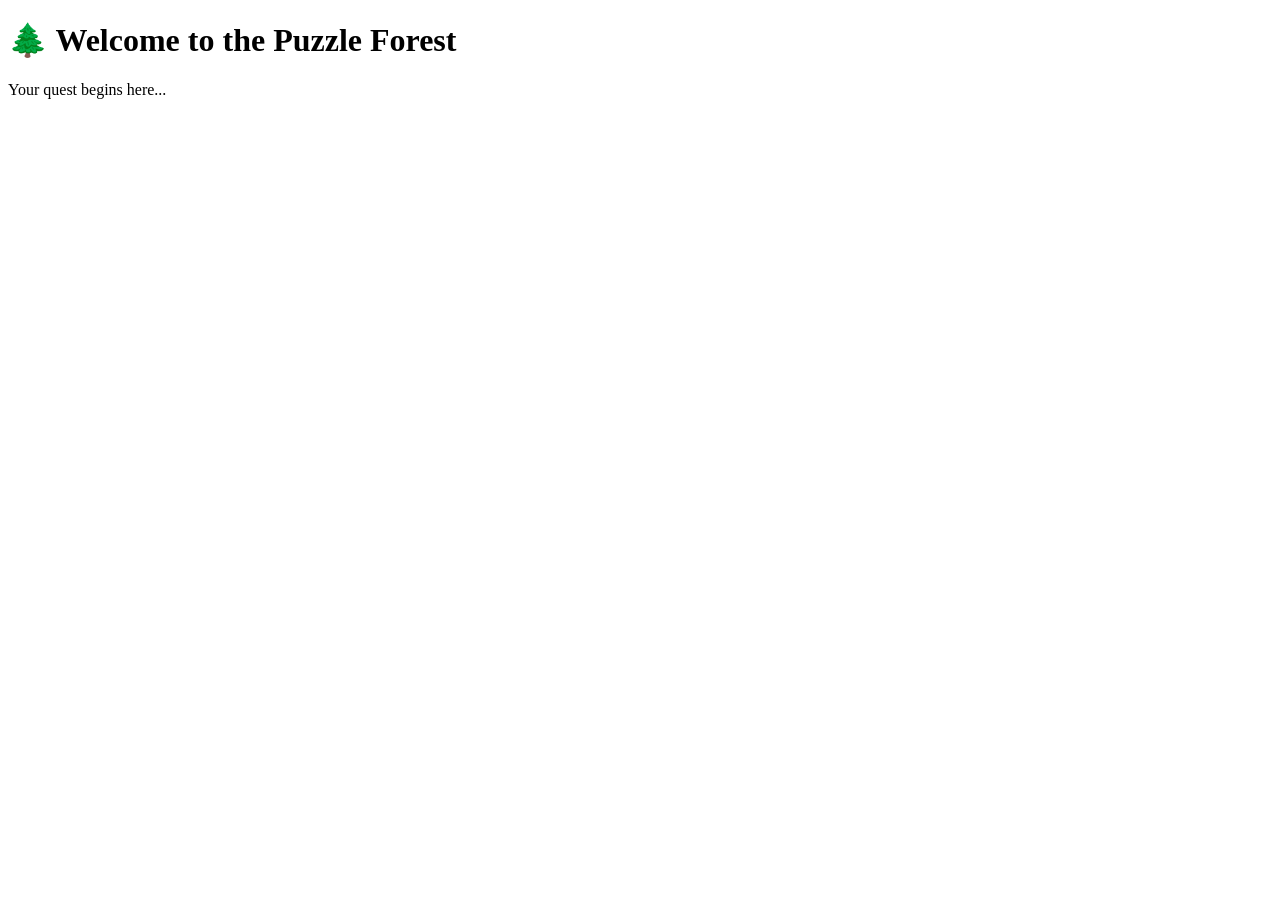
==== templates/index.html @ e7c9b9ab "Initial commit - basic Flask app setup" ====
<!DOCTYPE html>
<!-- This tells the browser: "Hey, this is an HTML file" -->

<html>
<!-- Everything in your webpage lives inside these html tags -->

<head>
    <!-- The head is invisible to visitors — it holds background info about the page -->
    <title>Where's My Johnny</title>
    <!-- This is the text that appears on the browser tab -->
</head>

<body>
    <!-- Everything inside body is what visitors actually SEE on the page -->

    <h1>🌲 Welcome to the Puzzle Forest</h1>
    <!-- h1 = the biggest heading on the page, like a title -->

    <p>Your quest begins here...</p>
    <!-- p = a paragraph of text -->

</body>

</html>
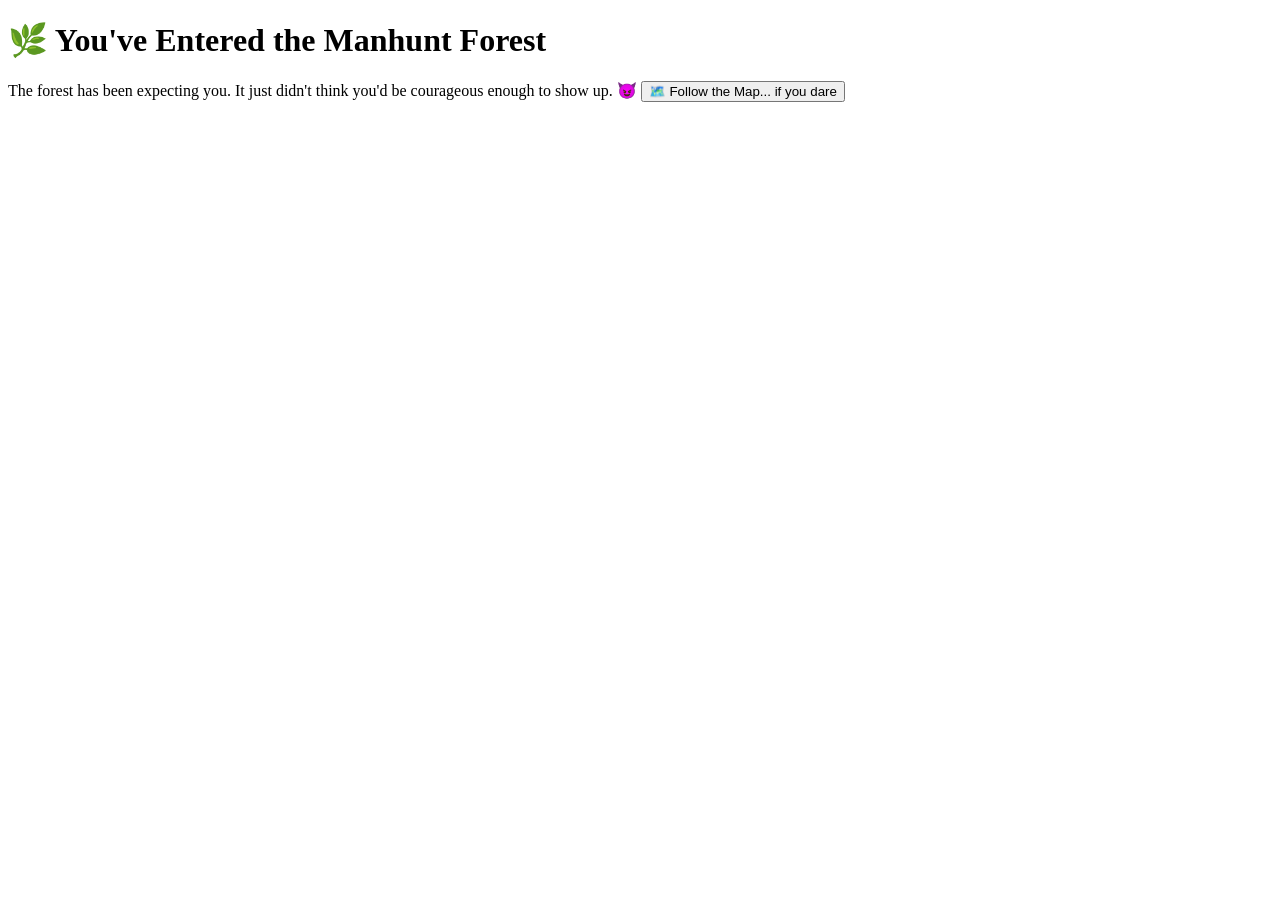
==== commit f08fd157: "Completed Manhunt Quest Game" ====
--- a/templates/index.html
+++ b/templates/index.html
@@ -1,24 +1,24 @@
 <!DOCTYPE html>
-<!-- This tells the browser: "Hey, this is an HTML file" -->
-
 <html>
-<!-- Everything in your webpage lives inside these html tags -->
-
 <head>
-    <!-- The head is invisible to visitors — it holds background info about the page -->
-    <title>Where's My Johnny</title>
-    <!-- This is the text that appears on the browser tab -->
+    <title>Manhunt | You Shouldn't Be Here</title>
+    <link rel="stylesheet" href="{{ url_for('static', filename='style.css') }}">
 </head>
 
 <body>
-    <!-- Everything inside body is what visitors actually SEE on the page -->
 
-    <h1>🌲 Welcome to the Puzzle Forest</h1>
-    <!-- h1 = the biggest heading on the page, like a title -->
+    <!-- Main spooky title -->
+    <h1>🌿 You've Entered the Manhunt Forest</h1>
 
-    <p>Your quest begins here...</p>
-    <!-- p = a paragraph of text -->
+   <!-- Dark humorous subtitle -->
+    <p>
+        The forest has been expecting you. 
+        It just didn't think you'd be courageous enough to show up. 😈
+
+    <!-- Map button leading to first puzzle -->
+ <a href="/quest">
+        <button>🗺️ Follow the Map... if you dare</button>
+    </a>
 
 </body>
-
-</html>+</html>
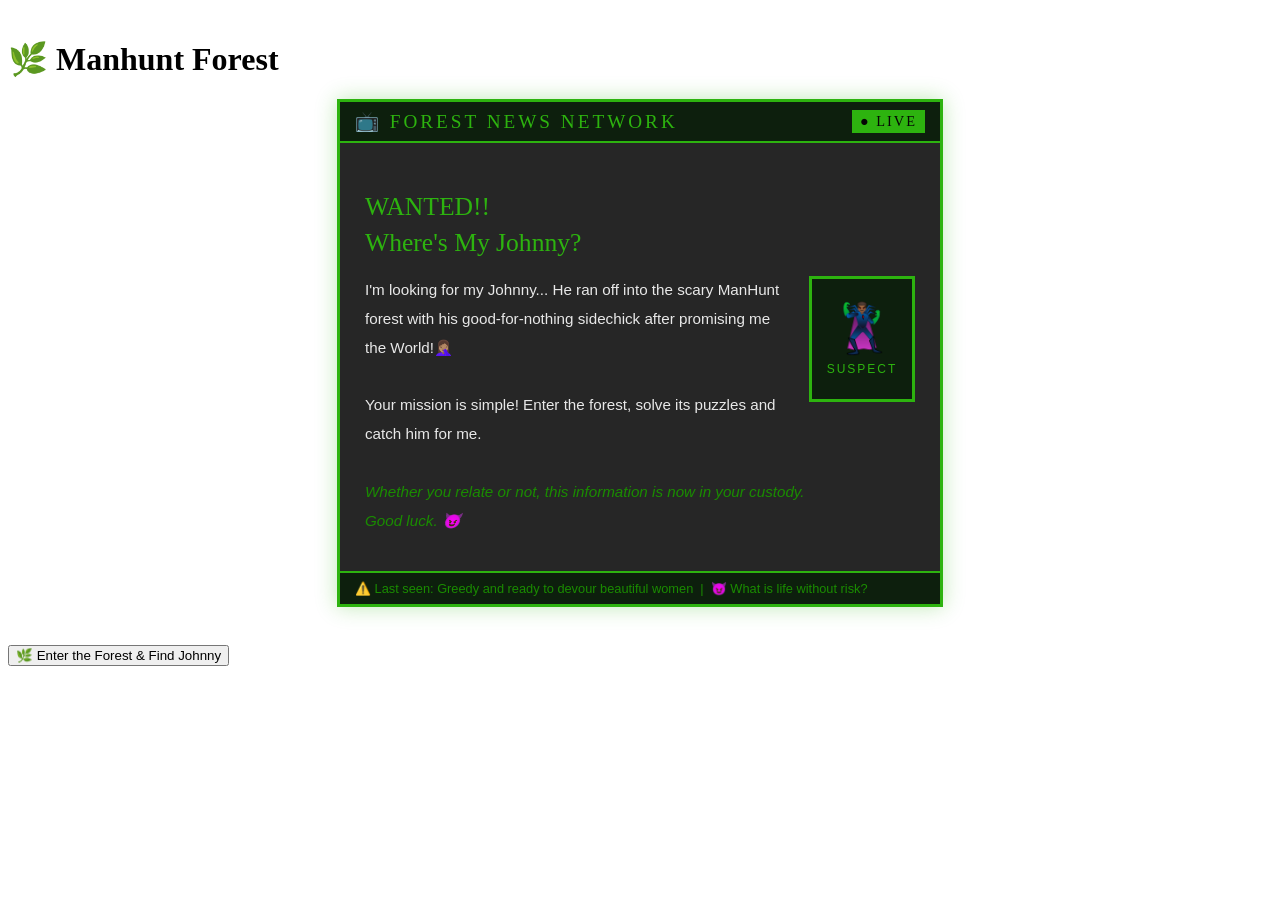
==== commit 0769ff51: "Johnnys Manhunt Forest" ====
--- a/templates/index.html
+++ b/templates/index.html
@@ -1,24 +1,162 @@
 <!DOCTYPE html>
 <html>
 <head>
-    <title>Manhunt | You Shouldn't Be Here</title>
+    <title>Manhunt | Enter the Forest</title>
     <link rel="stylesheet" href="{{ url_for('static', filename='style.css') }}">
+    <style>
+
+        .content {
+            margin-top: 40px;
+        }
+
+        .news-box {
+            border: 3px solid #2db30f;
+            max-width: 600px;
+            margin: 20px auto;
+            padding: 0;
+            background-color: rgba(0, 0, 0, 0.85);
+            box-shadow: 0 0 20px rgba(45, 179, 15, 0.3);
+        }
+
+    
+        .news-header {
+            background-color: #0d1f0d;
+            padding: 8px 15px;
+            display: flex;
+            justify-content: space-between;
+            align-items: center;
+            border-bottom: 2px solid #2db30f;
+        }
+
+        .news-channel {
+            font-family: 'Creepster', cursive;
+            font-size: 1.2em;
+            color: #2db30f;
+            letter-spacing: 3px;
+        }
+
+        .news-live {
+            background-color: #2db30f;
+            color: #050505;
+            font-family: 'Creepster', cursive;
+            font-size: 0.9em;
+            padding: 3px 8px;
+            letter-spacing: 2px;
+            animation: blink 1s ease-in-out infinite;
+        }
+
+        @keyframes blink {
+            0%   { opacity: 1; }
+            50%  { opacity: 0; }
+            100% { opacity: 1; }
+        }
+
+        .news-body {
+            padding: 20px 25px;
+        }
+
+        .news-headline {
+            font-family: 'Creepster', cursive;
+            font-size: 1.6em;
+            color: #2db30f;
+            text-align: left;
+            margin-bottom: 15px;
+            line-height: 1.4;
+        }
+
+        .mugshot {
+            float: right;
+            margin: 0 0 15px 15px;
+            border: 3px solid #2db30f;
+            background-color: #0d1f0d;
+            width: 100px;
+            height: 120px;
+            display: flex;
+            flex-direction: column;
+            align-items: center;
+            justify-content: center;
+            font-size: 3em;
+        }
+
+        .mugshot-label {
+            font-family: 'Raleway', sans-serif;
+            font-size: 0.25em;
+            color: #2db30f;
+            letter-spacing: 2px;
+            margin-top: 5px;
+        }
+
+        .news-text {
+            font-family: 'Raleway', sans-serif;
+            font-size: 0.95em;
+            color: #e8e8e8;
+            text-align: left;
+            line-height: 1.9;
+        }
+
+        .news-footer {
+            background-color: #0d1f0d;
+            border-top: 2px solid #2db30f;
+            padding: 8px 15px;
+            font-family: 'Raleway', sans-serif;
+            font-size: 0.8em;
+            color: #1a8c00;
+            text-align: left;
+        }
+    </style>
 </head>
 
 <body>
 
-    <!-- Main spooky title -->
-    <h1>🌿 You've Entered the Manhunt Forest</h1>
+    <div class="content">
 
-   <!-- Dark humorous subtitle -->
-    <p>
-        The forest has been expecting you. 
-        It just didn't think you'd be courageous enough to show up. 😈
+        <h1>🌿 Manhunt Forest</h1>
 
-    <!-- Map button leading to first puzzle -->
- <a href="/quest">
-        <button>🗺️ Follow the Map... if you dare</button>
-    </a>
+        <div class="news-box">
+
+            <div class="news-header">
+                <span class="news-channel">📺 FOREST NEWS NETWORK</span>
+                <span class="news-live">● LIVE</span>
+            </div>
+
+            <div class="news-body">
+
+                <p class="news-headline">
+                          WANTED!! <br>
+                      Where's My Johnny?
+                </p>
+
+                <div class="mugshot">
+                    🦹🏾‍♂️
+                    <span class="mugshot-label">SUSPECT</span>
+                </div>
+
+                <p class="news-text">
+                    I'm looking for my Johnny... He ran off into the scary ManHunt forest with his good-for-nothing sidechick 
+                    after promising me the World!🤦🏽‍♀️ <br><br>
+                    Your mission is simple! Enter the forest, 
+                    solve its puzzles and catch him for me.<br><br>
+                    <em style="color:#1a8c00;">
+                    Whether you relate or not, this information is now in your custody.<br>
+                          Good luck. 😈
+                    </em>
+                </p>
+
+            </div>
+
+            <div class="news-footer">
+                ⚠️ Last seen: Greedy and ready to devour beautiful women &nbsp;|&nbsp;
+                😈 What is life without risk?
+            </div>
+
+        </div>
+
+        <br>
+        <a href="/quest">
+            <button>🌿 Enter the Forest & Find Johnny</button>
+        </a>
+
+    </div>
 
 </body>
 </html>
